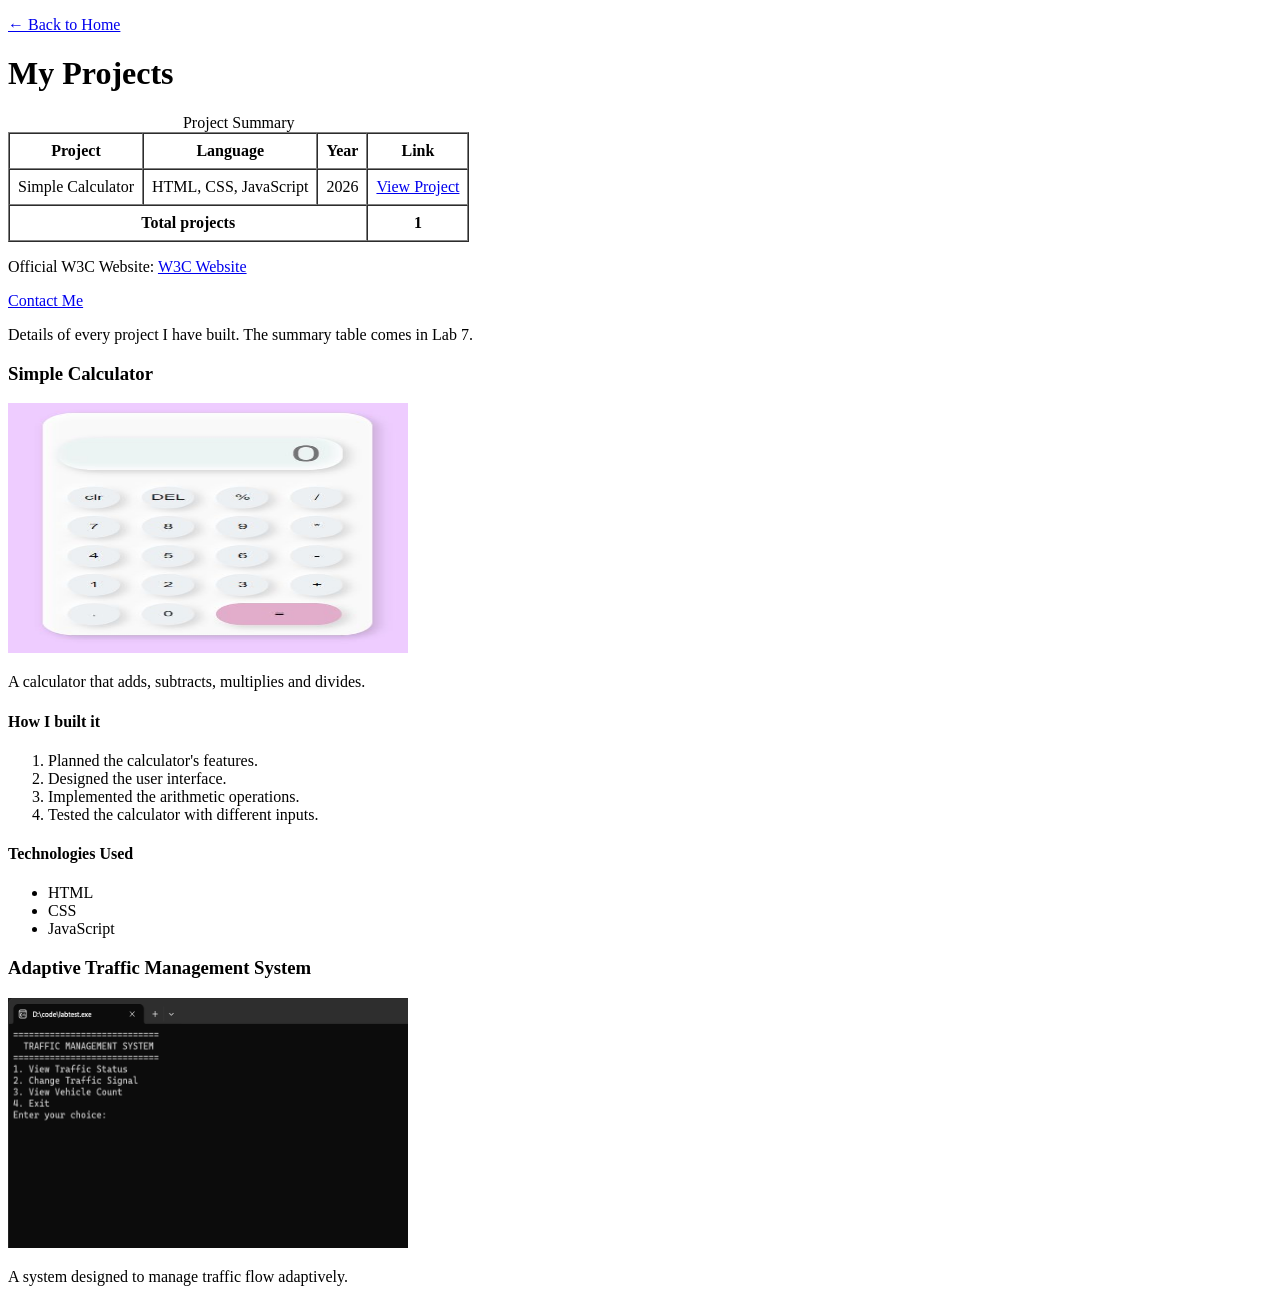
==== projects.html @ 56cf406e "added meta name and contents" ====
<!DOCTYPE html>
<html lang="en">
<head>
  <link rel="icon" type="image/png" href="images/favicon.png">
<meta charset="UTF-8">
<title>Projects |Aksah Atlaw </title>
</head>
<body>
<p><a href="index.html">← Back to Home</a></p>
<h1>My Projects</h1>

<table border="1" cellpadding="8" cellspacing="0">
    <caption>Project Summary</caption>

    <thead>
        <tr>
            <th>Project</th>
            <th>Language</th>
            <th>Year</th>
            <th>Link</th>
        </tr>
    </thead>

    <tbody>
        <tr>
            <td>Simple Calculator</td>
            <td>HTML, CSS, JavaScript</td>
            <td>2026</td>
            <td><a href="#simple-calculator">View Project</a></td>
        </tr>

        <!-- Add one more row for each of your other projects -->
    </tbody>

    <tfoot>
        <tr>
            <th colspan="3">Total projects</th>
            <th>1</th>
        </tr>
    </tfoot>
</table>

  <p>
    Official W3C Website:
    <a href="https://www.w3.org/">W3C Website</a>
</p>

<p>
    <a href="index.html#contact">Contact Me</a>
</p>
<p>Details of every project I have built. The summary table comes in Lab 7.</p>
  
<h3>Simple Calculator</h3>

<img src="images/project calculator.jpg"
     alt="Screenshot of the calculator showing 12 + 30 = 42"
     width="400"
     height="250">

<p>A calculator that adds, subtracts, multiplies and divides.</p>

<h4>How I built it</h4>
<ol>
    <li>Planned the calculator's features.</li>
    <li>Designed the user interface.</li>
    <li>Implemented the arithmetic operations.</li>
    <li>Tested the calculator with different inputs.</li>
</ol>
<h4>Technologies Used</h4>
<ul>
    <li>HTML</li>
    <li>CSS</li>
    <li>JavaScript</li>
</ul>

<h3 id="traffic-management">Adaptive Traffic Management System</h3>

<img src="images/project-traffic.png"
     alt="Screenshot of the adaptive traffic management system"
     title="Adaptive Traffic Management System"
     width="400"
     height="250">

<p>A system designed to manage traffic flow adaptively.</p>

</body>
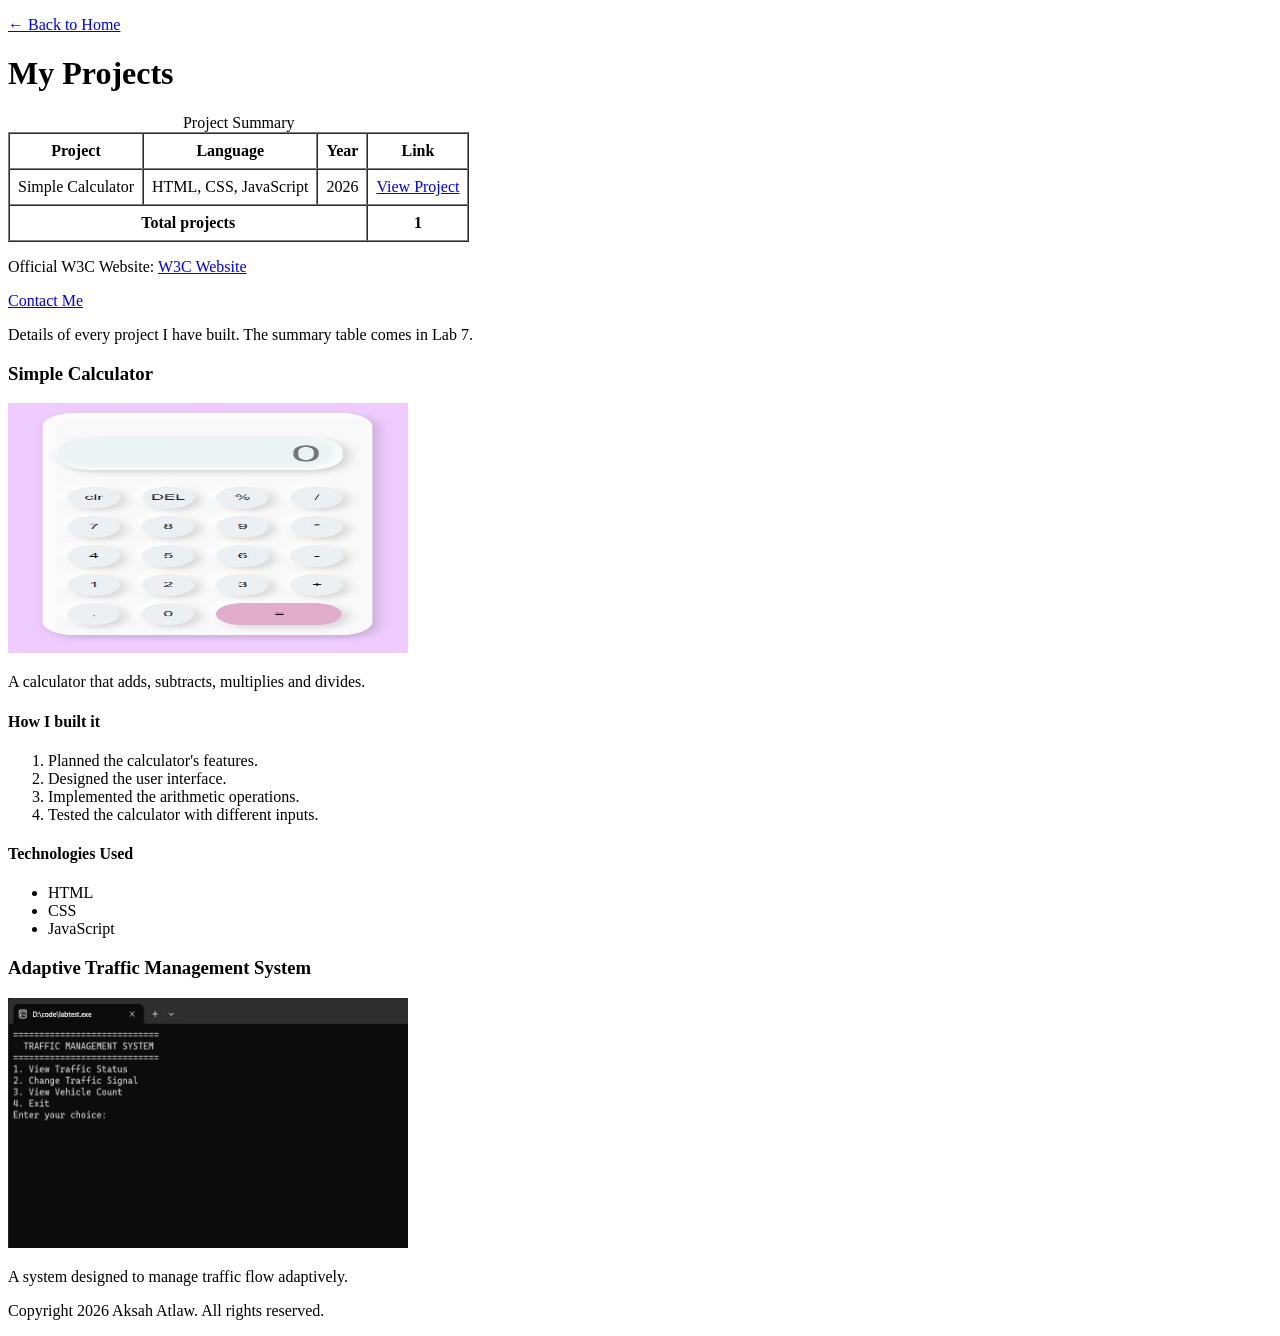
==== commit 2ca2afec: "added footer of copyright for projects file" ====
--- a/projects.html
+++ b/projects.html
@@ -1,86 +1,97 @@
-<!DOCTYPE html>
+<!doctype html>
 <html lang="en">
-<head>
-  <link rel="icon" type="image/png" href="images/favicon.png">
-<meta charset="UTF-8">
-<title>Projects |Aksah Atlaw </title>
-</head>
-<body>
-<p><a href="index.html">← Back to Home</a></p>
-<h1>My Projects</h1>
+  <head>
+    <link rel="icon" type="image/png" href="images/favicon.png" />
+    <meta charset="UTF-8" />
+    <title>Projects |Aksah Atlaw</title>
+  </head>
+  <body>
+    <p><a href="index.html">← Back to Home</a></p>
+    <h1>My Projects</h1>
 
-<table border="1" cellpadding="8" cellspacing="0">
-    <caption>Project Summary</caption>
+    <table border="1" cellpadding="8" cellspacing="0">
+      <caption>
+        Project Summary
+      </caption>
 
-    <thead>
+      <thead>
         <tr>
-            <th>Project</th>
-            <th>Language</th>
-            <th>Year</th>
-            <th>Link</th>
+          <th>Project</th>
+          <th>Language</th>
+          <th>Year</th>
+          <th>Link</th>
         </tr>
-    </thead>
+      </thead>
 
-    <tbody>
+      <tbody>
         <tr>
-            <td>Simple Calculator</td>
-            <td>HTML, CSS, JavaScript</td>
-            <td>2026</td>
-            <td><a href="#simple-calculator">View Project</a></td>
+          <td>Simple Calculator</td>
+          <td>HTML, CSS, JavaScript</td>
+          <td>2026</td>
+          <td><a href="#simple-calculator">View Project</a></td>
         </tr>
 
         <!-- Add one more row for each of your other projects -->
-    </tbody>
+      </tbody>
 
-    <tfoot>
+      <tfoot>
         <tr>
-            <th colspan="3">Total projects</th>
-            <th>1</th>
+          <th colspan="3">Total projects</th>
+          <th>1</th>
         </tr>
-    </tfoot>
-</table>
+      </tfoot>
+    </table>
 
-  <p>
-    Official W3C Website:
-    <a href="https://www.w3.org/">W3C Website</a>
-</p>
+    <p>
+      Official W3C Website:
+      <a href="https://www.w3.org/">W3C Website</a>
+    </p>
 
-<p>
-    <a href="index.html#contact">Contact Me</a>
-</p>
-<p>Details of every project I have built. The summary table comes in Lab 7.</p>
-  
-<h3>Simple Calculator</h3>
+    <p>
+      <a href="index.html#contact">Contact Me</a>
+    </p>
+    <p>
+      Details of every project I have built. The summary table comes in Lab 7.
+    </p>
 
-<img src="images/project calculator.jpg"
-     alt="Screenshot of the calculator showing 12 + 30 = 42"
-     width="400"
-     height="250">
+    <h3>Simple Calculator</h3>
 
-<p>A calculator that adds, subtracts, multiplies and divides.</p>
+    <img
+      src="images/project calculator.jpg"
+      alt="Screenshot of the calculator showing 12 + 30 = 42"
+      width="400"
+      height="250"
+    />
 
-<h4>How I built it</h4>
-<ol>
-    <li>Planned the calculator's features.</li>
-    <li>Designed the user interface.</li>
-    <li>Implemented the arithmetic operations.</li>
-    <li>Tested the calculator with different inputs.</li>
-</ol>
-<h4>Technologies Used</h4>
-<ul>
-    <li>HTML</li>
-    <li>CSS</li>
-    <li>JavaScript</li>
-</ul>
+    <p>A calculator that adds, subtracts, multiplies and divides.</p>
 
-<h3 id="traffic-management">Adaptive Traffic Management System</h3>
+    <h4>How I built it</h4>
+    <ol>
+      <li>Planned the calculator's features.</li>
+      <li>Designed the user interface.</li>
+      <li>Implemented the arithmetic operations.</li>
+      <li>Tested the calculator with different inputs.</li>
+    </ol>
+    <h4>Technologies Used</h4>
+    <ul>
+      <li>HTML</li>
+      <li>CSS</li>
+      <li>JavaScript</li>
+    </ul>
 
-<img src="images/project-traffic.png"
-     alt="Screenshot of the adaptive traffic management system"
-     title="Adaptive Traffic Management System"
-     width="400"
-     height="250">
+    <h3 id="traffic-management">Adaptive Traffic Management System</h3>
 
-<p>A system designed to manage traffic flow adaptively.</p>
+    <img
+      src="images/project-traffic.png"
+      alt="Screenshot of the adaptive traffic management system"
+      title="Adaptive Traffic Management System"
+      width="400"
+      height="250"
+    />
 
-</body>+    <p>A system designed to manage traffic flow adaptively.</p>
+    <footer>
+      <p>Copyright 2026 Aksah Atlaw. All rights reserved.</p>
+    </footer>
+  </body>
+</html>
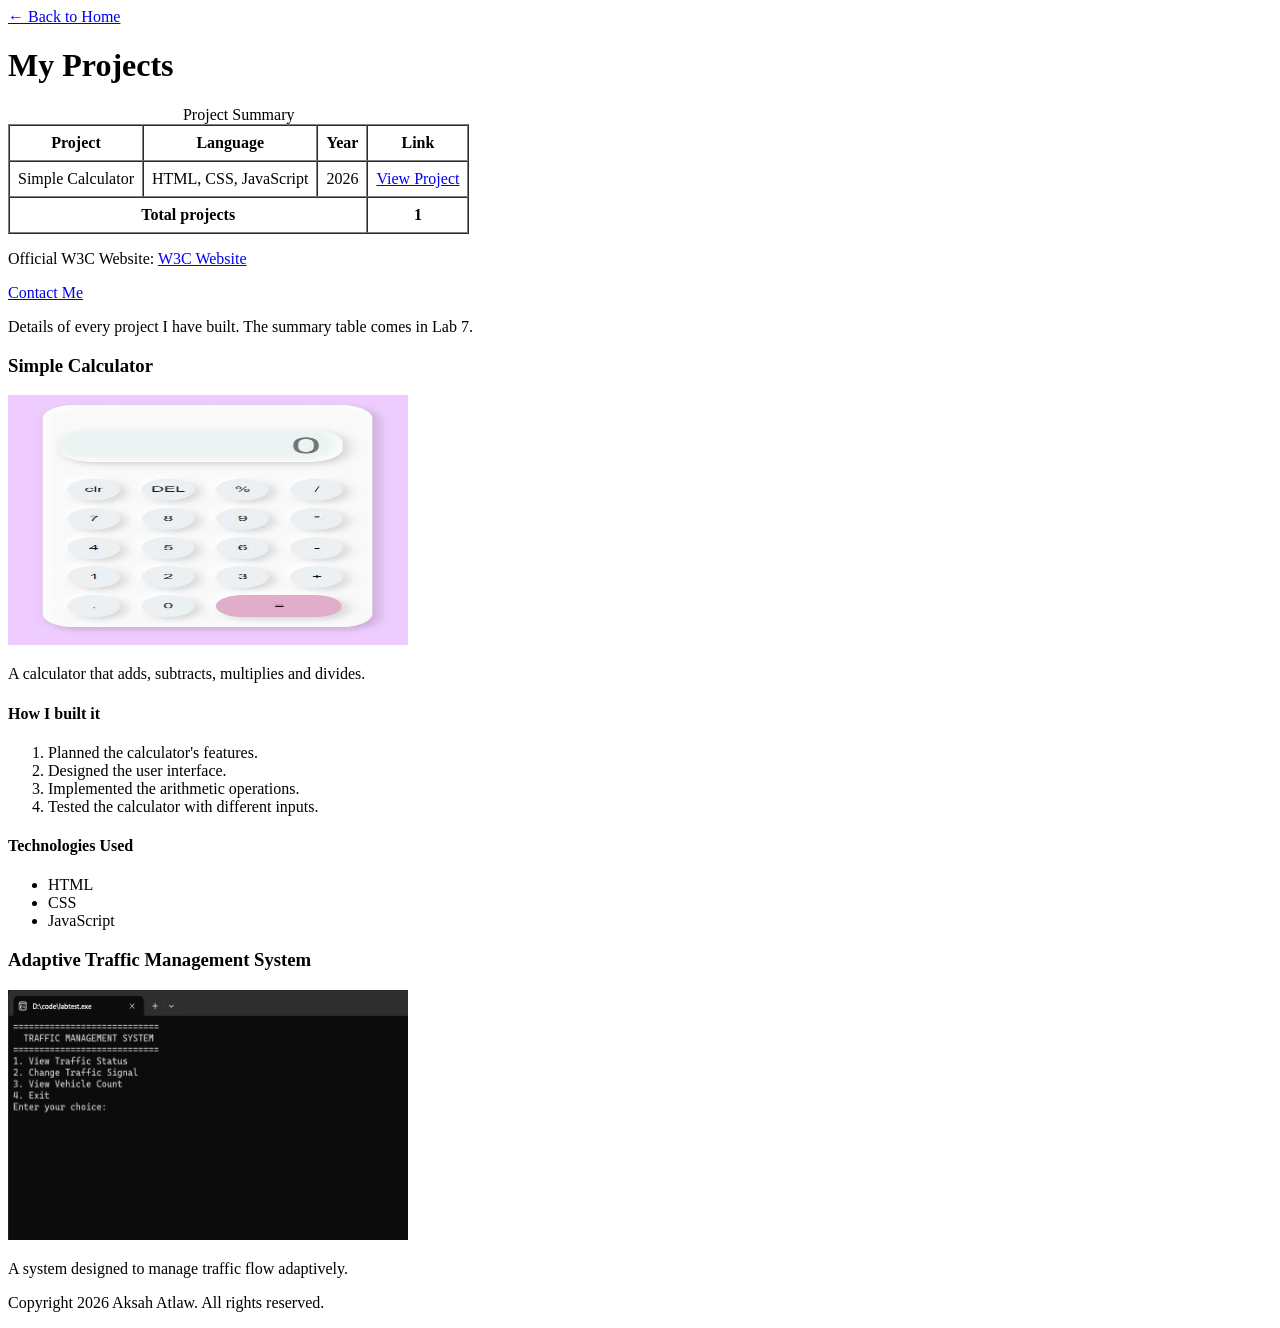
==== commit cf78e50a: "changed p to nav" ====
--- a/projects.html
+++ b/projects.html
@@ -3,10 +3,22 @@
   <head>
     <link rel="icon" type="image/png" href="images/favicon.png" />
     <meta charset="UTF-8" />
+    <meta name="viewport" content="width=device-width, initial-scale=1.0" />
+    <meta
+      name="description"
+      content="Portfolio of Aksah Atlaw, Software Engineering
+student and aspiring web developer in Addis Ababa."
+    />
+    <meta
+      name="keywords"
+      content="Aksah Atlaw, portfolio, software engineering, web
+developer, HTML"
+    />
+    <meta name="author" content="Aksah Atlaw" />
     <title>Projects |Aksah Atlaw</title>
   </head>
   <body>
-    <p><a href="index.html">← Back to Home</a></p>
+    <nav><a href="index.html">← Back to Home</a></nav>
     <h1>My Projects</h1>
 
     <table border="1" cellpadding="8" cellspacing="0">
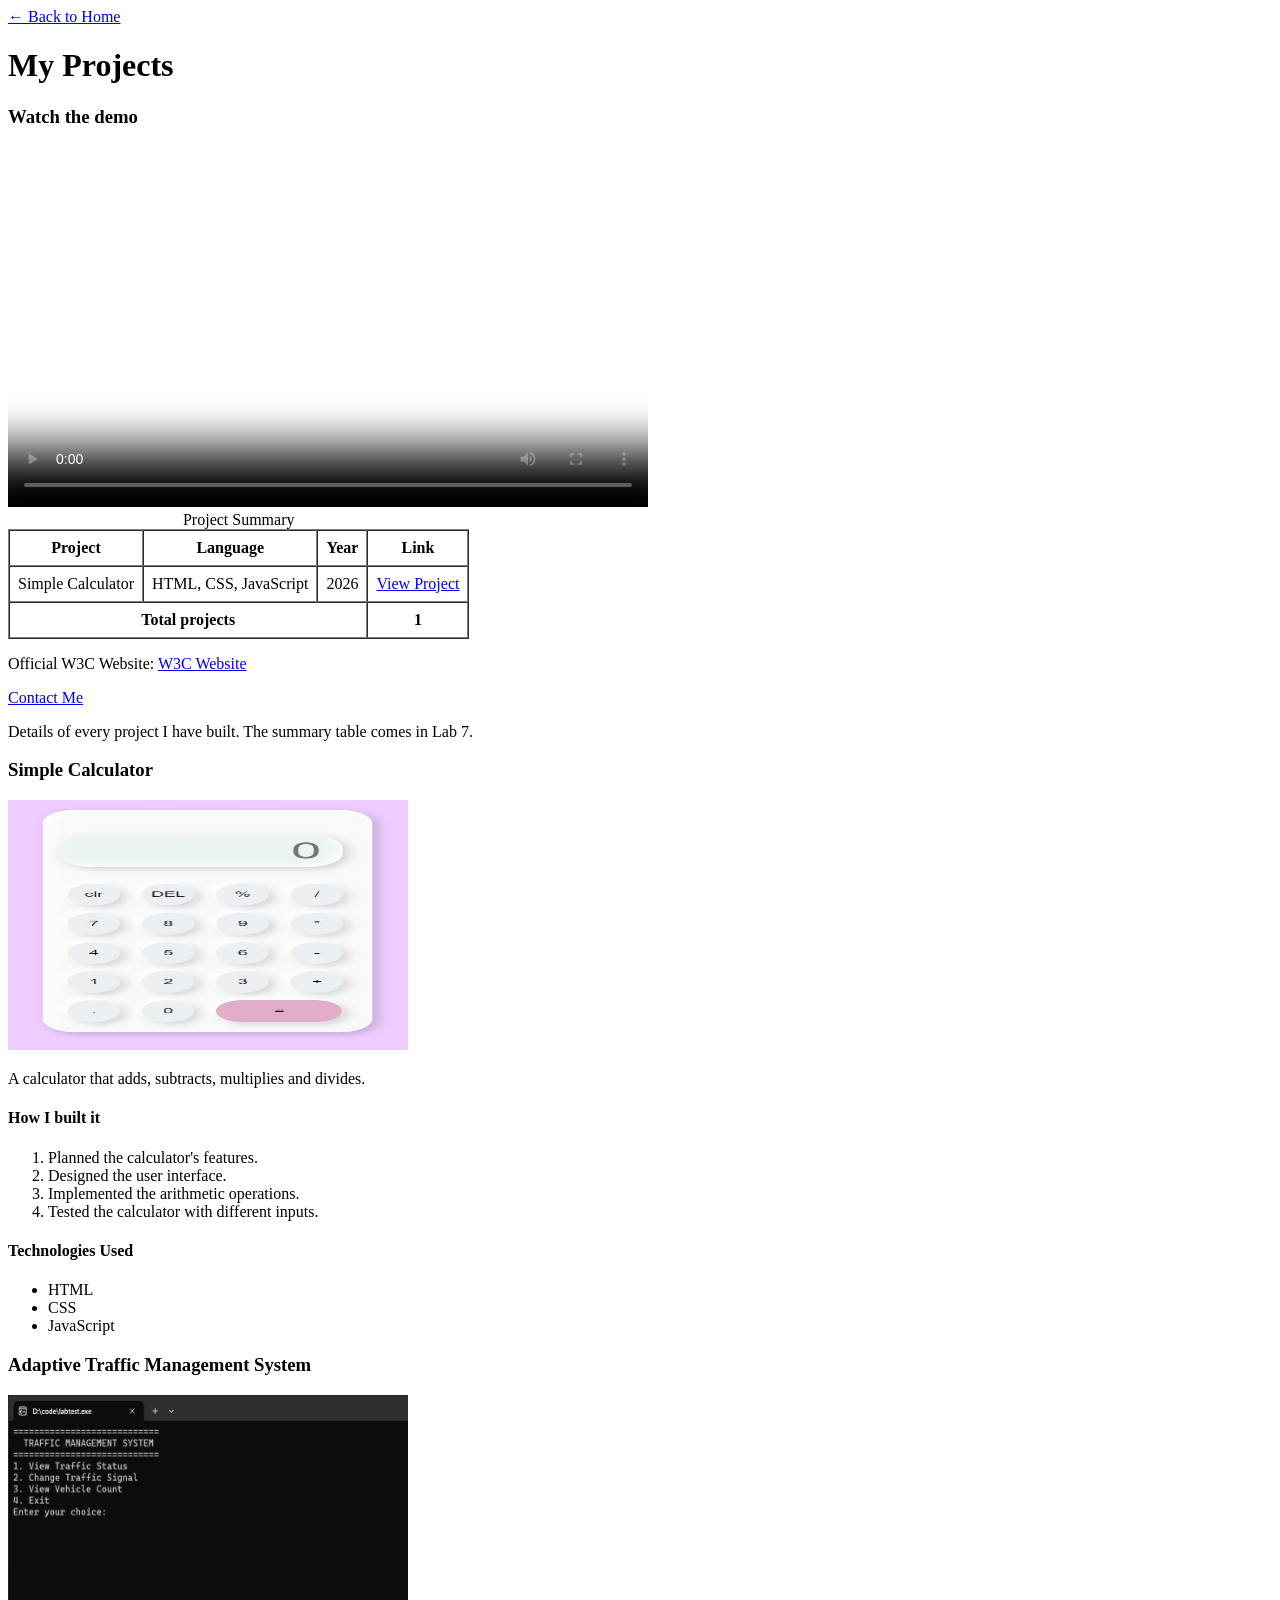
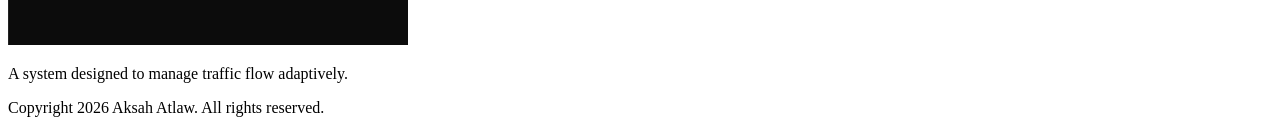
==== commit bb993659: "Add project demo video with English captions" ====
--- a/projects.html
+++ b/projects.html
@@ -19,6 +19,7 @@
   </head>
   <body>
     <nav><a href="index.html">← Back to Home</a></nav>
+    <section></section>
     <h1>My Projects</h1>
 
     <table border="1" cellpadding="8" cellspacing="0">
@@ -38,6 +39,20 @@
       <tbody>
         <tr>
           <td>Simple Calculator</td>
+          <h3>Watch the demo</h3>
+
+<video controls poster="images/project-demo-poster.jpg" width="640" height="360">
+    <source src="media/project-demo.mp4" type="video/mp4">
+    <source src="media/project-demo.webm" type="video/webm">
+
+    <track src="media/project-demo.vtt"
+           kind="captions"
+           srclang="en"
+           label="English"
+           default>
+
+    Your browser does not support the video tag.
+</video>
           <td>HTML, CSS, JavaScript</td>
           <td>2026</td>
           <td><a href="#simple-calculator">View Project</a></td>
@@ -53,6 +68,7 @@
         </tr>
       </tfoot>
     </table>
+  </section>
 
     <p>
       Official W3C Website:
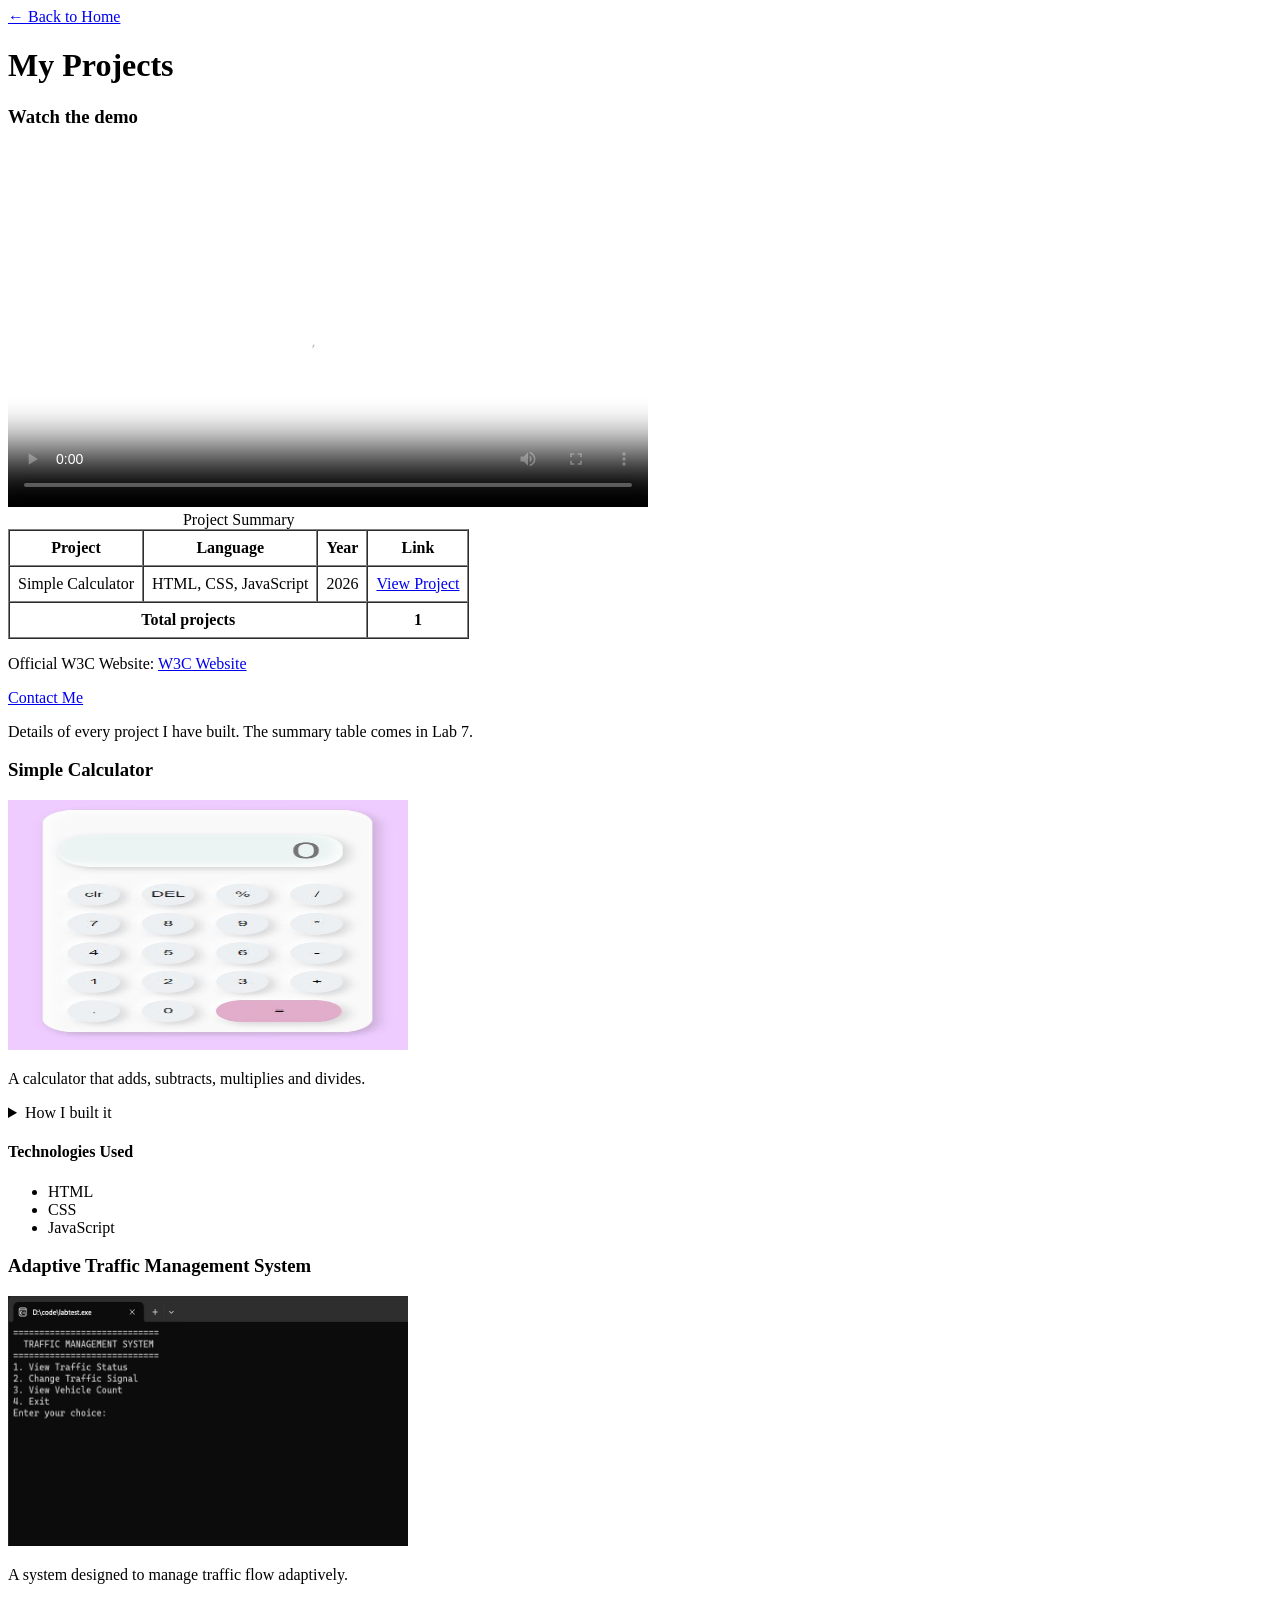
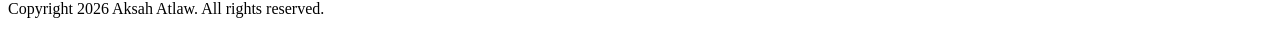
==== commit 7ff2a3ae: "Add collapsible project development details" ====
--- a/projects.html
+++ b/projects.html
@@ -93,13 +93,16 @@
 
     <p>A calculator that adds, subtracts, multiplies and divides.</p>
 
-    <h4>How I built it</h4>
+    <details>
+    <summary>How I built it</summary>
+
     <ol>
-      <li>Planned the calculator's features.</li>
-      <li>Designed the user interface.</li>
-      <li>Implemented the arithmetic operations.</li>
-      <li>Tested the calculator with different inputs.</li>
+        <li>Wrote down the four operations the program must support.</li>
+        <li>Read two numbers and an operator from the user.</li>
+        <li>Used if/elif to pick the operation.</li>
+        <li>Handled division by zero with an error message.</li>
     </ol>
+</details>
     <h4>Technologies Used</h4>
     <ul>
       <li>HTML</li>
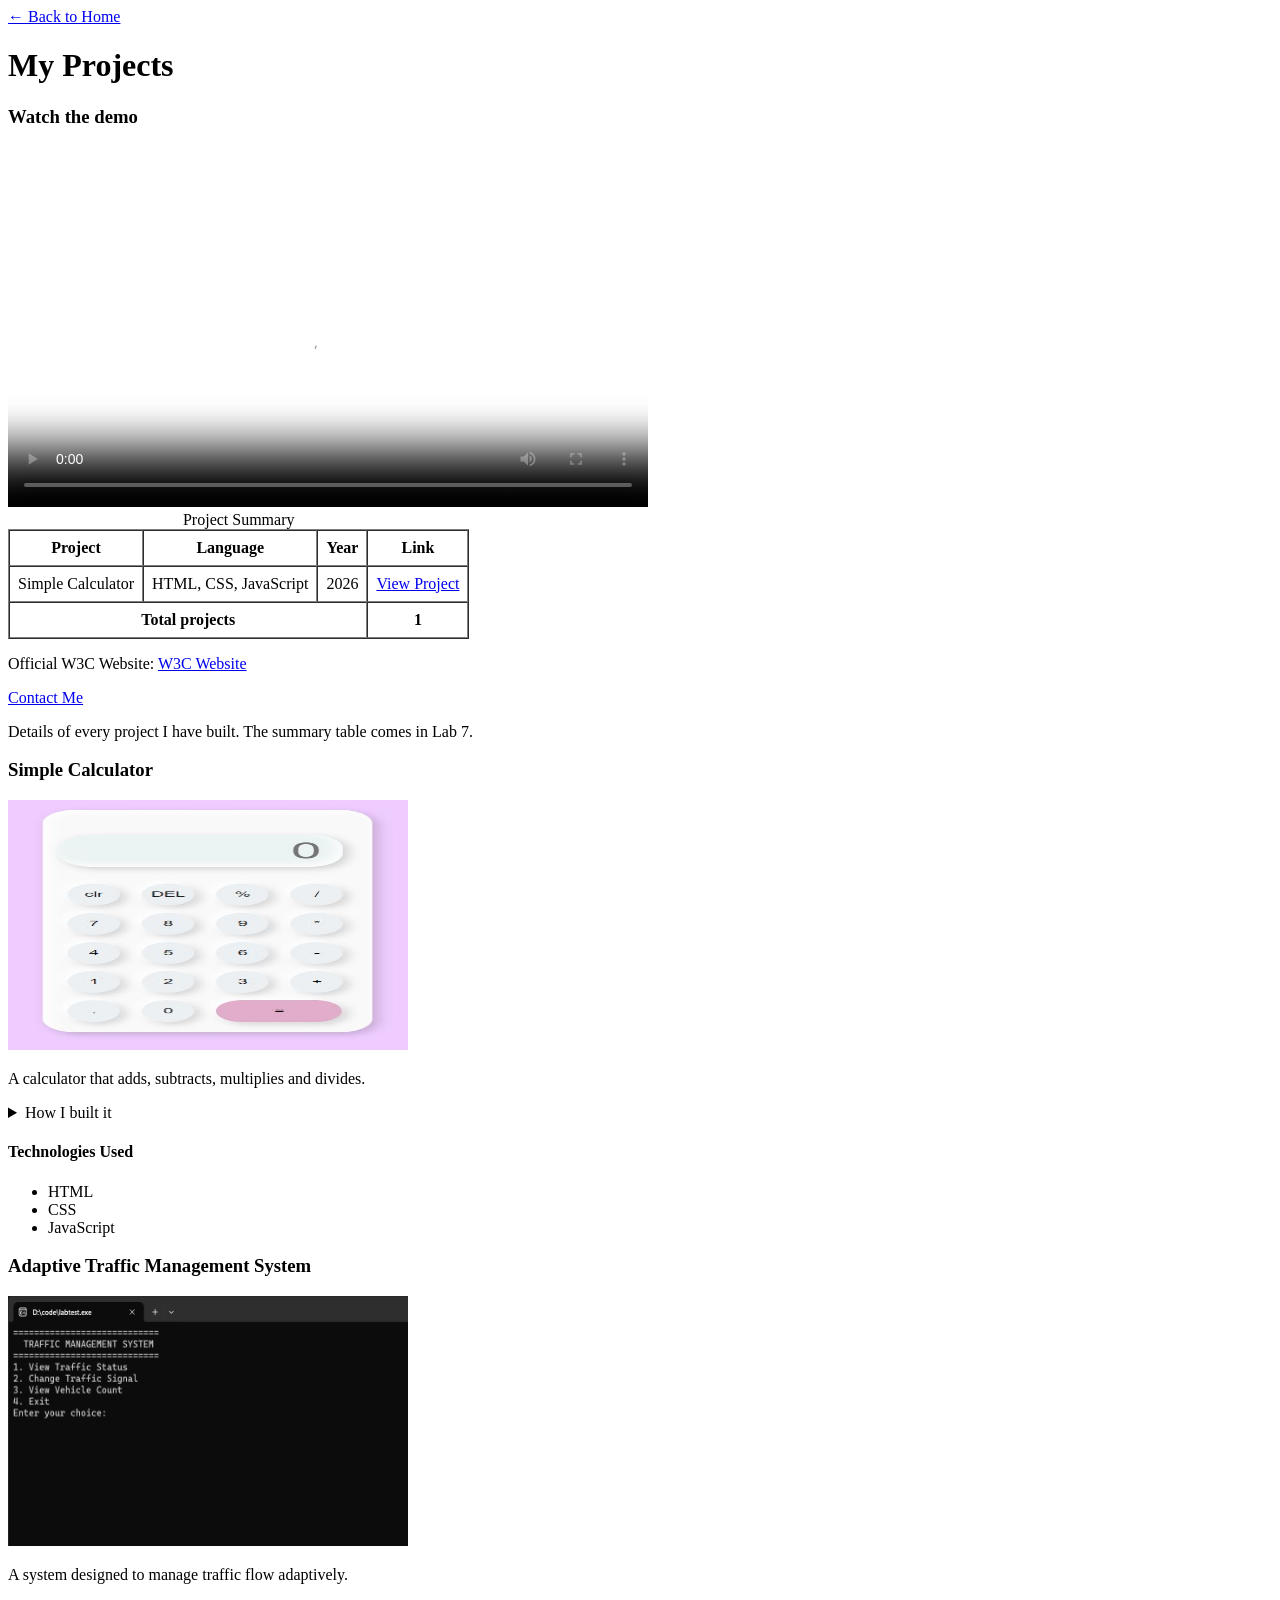
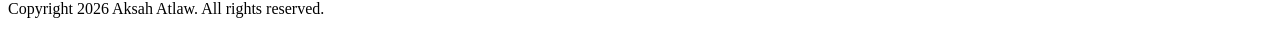
==== commit a6aa4a93: "Add semantic time elements to project dates" ====
--- a/projects.html
+++ b/projects.html
@@ -39,6 +39,7 @@
       <tbody>
         <tr>
           <td>Simple Calculator</td>
+
           <h3>Watch the demo</h3>
 
 <video controls poster="images/project-demo-poster.jpg" width="640" height="360">
@@ -54,7 +55,7 @@
     Your browser does not support the video tag.
 </video>
           <td>HTML, CSS, JavaScript</td>
-          <td>2026</td>
+         <td><time datetime="2026">2026</time></td>
           <td><a href="#simple-calculator">View Project</a></td>
         </tr>
 
